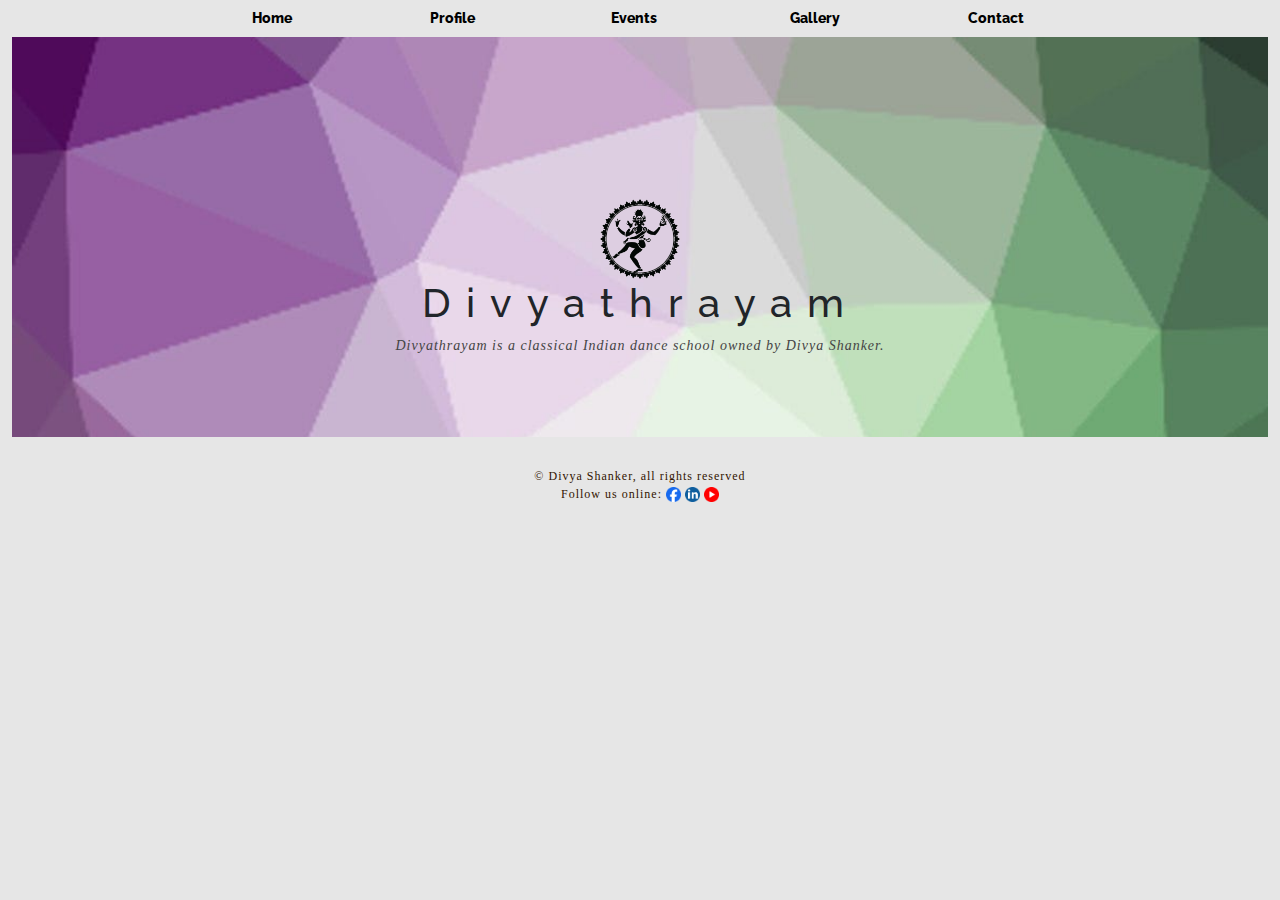
==== main/rohan/index.html @ d5662f29 "index 2" ====
<!DOCTYPE html>

<html>
    <head>
        <meta charset="utf-8">
    <meta name="viewport" content="width=device-width, initial-scale=1">
    <title>Bootstrap demo</title>
    <link rel="stylesheet" href="https://fonts.googleapis.com/css?family=Raleway">
    <link href="https://fonts.googleapis.com/css2?family=Raleway:wght@700&display=swap" rel="stylesheet">
    <link href="https://cdn.jsdelivr.net/npm/bootstrap@5.3.0/dist/css/bootstrap.min.css" rel="stylesheet">
    <link href="style.css" rel="stylesheet">

    <body>

        <div class="container-fluid">
            <div class="row">
                <ul class="nav nav-fill">
                    <li class="nav-item"></li> 
                    <li class="nav-item">
                        <a class="nav-link active" aria-current="page" href="index.html">Home</a>
                    </li>
                    <li class="nav-item">
                        <a class="nav-link" href="profile.html">Profile</a>
                    </li>
                    <li class="nav-item">
                        <a class="nav-link" href="#">Events</a>
                    </li>
                    <li class="nav-item">
                        <a class="nav-link" href="gallery.html">Gallery</a>
                    </li>
                    <li class="nav-item">
                        <a class="nav-link" href="contact.html">Contact</a>
                    </li>
                    <li class="nav-item"></li> 
                </ul>
            </div>

        <div class="logo">

            <div class="row"> </div>

            <div class="row text-center">
                <div class="col" style="transform: translate(0px, 18vh)">
                <img src="nataraja.png" class="img" alt="nataraja" style="max-height: 80px">
                <h2> Divyathrayam </h2>
                <p style="color: #444444; font-style: italic; font-size: 14px;"> Divyathrayam is a classical Indian dance school owned by Divya Shanker.  </p>
                </div>
            </div>
            
        </div>
        
        <div class="midgap">

        </div>

        <div class="footer">
            <p style="text-align: center; transform: translate(0px, 0px); height: 0px">© Divya Shanker, all rights reserved
                <br> Follow us online: 
                <a href=https://www.facebook.com/people/Divyathrayam-Dance-Center/100069399398655><img src="facebook.png" alt="f" style="height:15px"></a> 
                <a href=https://www.linkedin.com/in/divya-shanker-823b116a><img src="linkedin.png" alt="in" style="height:15px"></a>
                <a href="https://www.youtube.com/@divyathrayamdancecenter149/featured"><img src="ytb.png" alt="in" style="height:15px"></a> </p>
                
                

            
        </div>
        </div> <!-- container -->
    </body>
</html>
---- main/rohan/style.css ----
a {
    font-family: serif;
    font-family: 'Raleway'; 
}
body {
    background: rgb(230, 230, 230);
    overflow-y: hidden;
}
h2 {
    font-size: 40px;
    letter-spacing: 15px;
    font-family: 'Raleway';
}
h3 {
    font-size: 30px;
    letter-spacing: 12px;
    font-family: 'Raleway';
}
h4 {
    font-family: 'Raleway';
    font-style: 'Bold';
    letter-spacing: 3px;
}
p {
    font-family: serif;
    font-size: 12px;
    letter-spacing: 1px;
    color: rgb(50, 20, 0);
} 

.footer {
    /* background-color: white; */
    padding: 30px;
    background-color: rgb(230, 230, 230);
}

.logo {
    background-image: url(coolign.jpg);
    background-size: 100vw;
    height: 400px;
}

.mid {
    background-image: url(coolign.jpg);
    background-size: 100vw;
    height: 160px;

}

.middle {
    padding: 160px 0px 160px 0px;
    overflow-x: hidden;
    overflow-y: auto;
    max-height: 100vh;
}

.midgall image {
    width: 48vh;
}

.nav-item {
    /* background-color: white; */
    width: 14vh;
    background-color: rgb(230, 230, 230);
}
.nav-item a {
    color: black;
    transition: all 0.5s;
    padding: 8px 0px 8px 0px;
    font-size: 14px;
    font-family: 'Raleway';
    font-weight: 800;
}
.nav-item a:hover {
    /* background-color: #dddddd; */
    font-size: 14px;
    color: #919191;
    transition: all 0.5s;
}
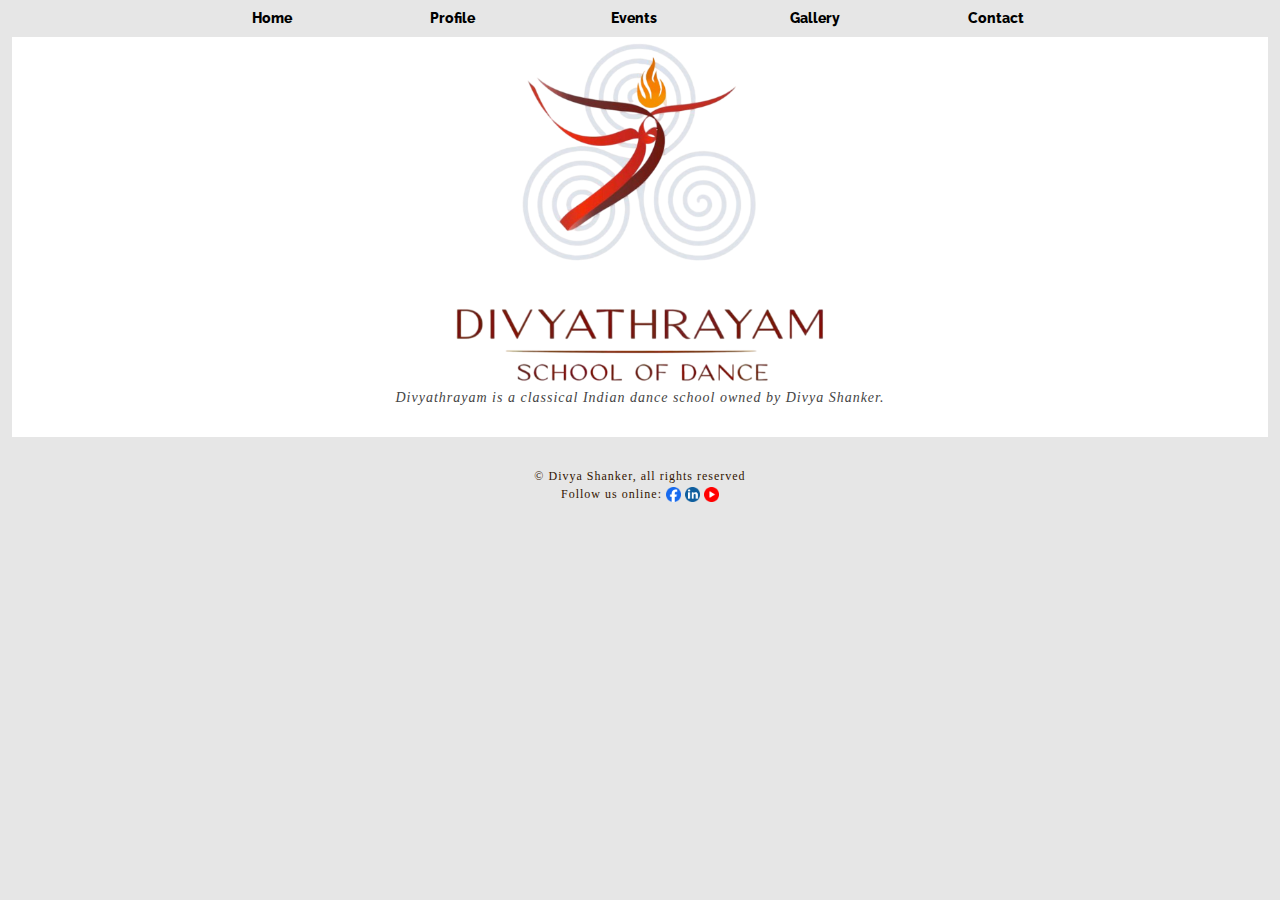
==== commit c6694ca4: "update" ====
--- a/main/rohan/index.html
+++ b/main/rohan/index.html
@@ -40,9 +40,8 @@
             <div class="row"> </div>
 
             <div class="row text-center">
-                <div class="col" style="transform: translate(0px, 18vh)">
-                <img src="nataraja.png" class="img" alt="nataraja" style="max-height: 80px">
-                <h2> Divyathrayam </h2>
+                <div class="col" style="transform: translate(0px, vh)">
+                <img src="newlogo.png" class="img" alt="nataraja" style="max-height: 350px">
                 <p style="color: #444444; font-style: italic; font-size: 14px;"> Divyathrayam is a classical Indian dance school owned by Divya Shanker.  </p>
                 </div>
             </div>
--- a/main/rohan/style.css
+++ b/main/rohan/style.css
@@ -35,15 +35,15 @@
 }
 
 .logo {
-    background-image: url(coolign.jpg);
+    background-image: url(whitebg.png);
     background-size: 100vw;
     height: 400px;
 }
 
 .mid {
-    background-image: url(coolign.jpg);
+    background-image: url(whitebg.png);
     background-size: 100vw;
-    height: 160px;
+    height: 170px;
 
 }
 
